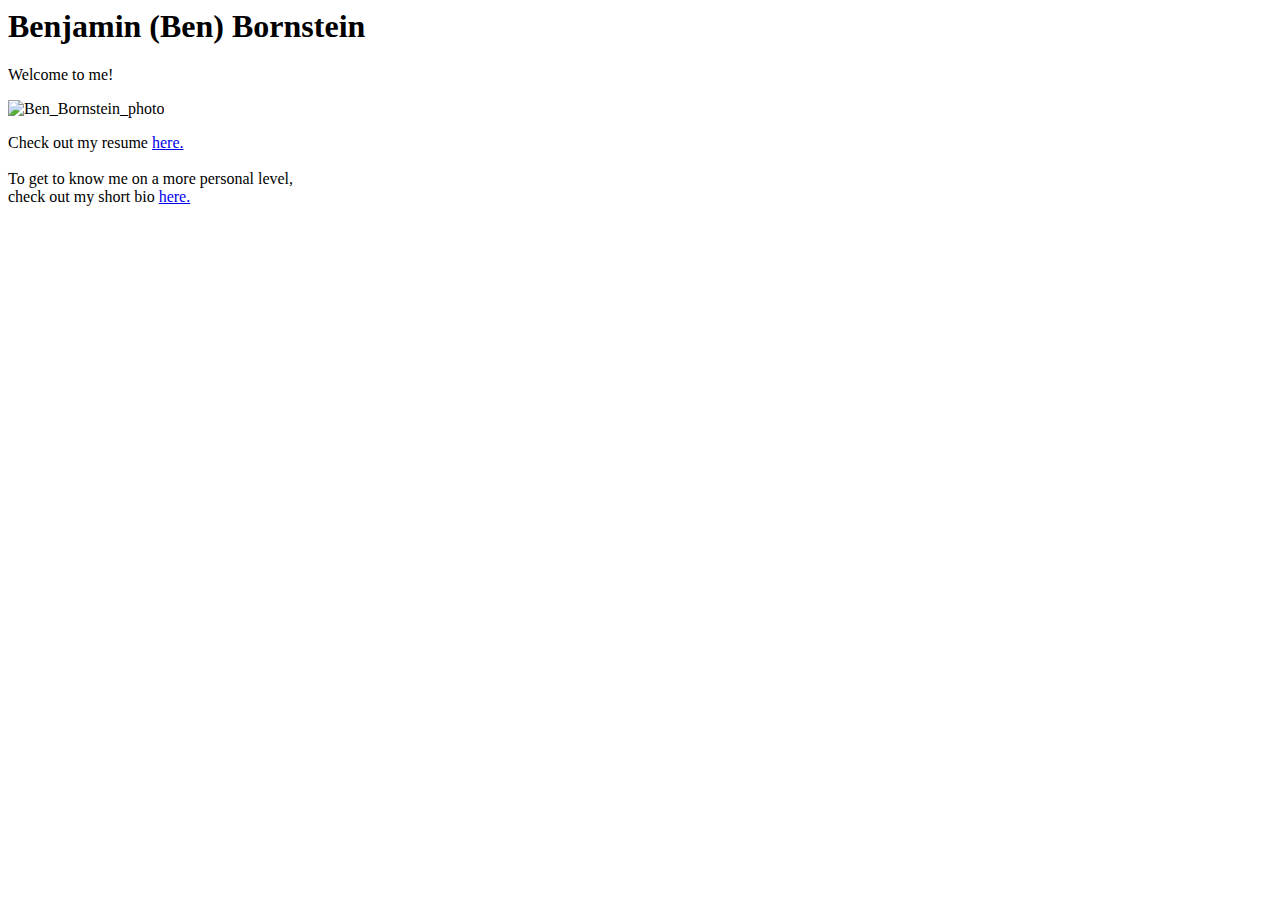
==== index.html @ 7f79f78c "this commit contains the most recent version of index.html" ====
<!-- This file contains a redirect to benbornstein.github.io -->

<html><lang="en"
	<meta charset="utf-8" />
	<link rel="stylesheet" href="index_style.css" />
	<!--<meta http-equiv="Refresh" content="0; url="-->
	<head>
		<title>Benjamin Bornstein's GitHub</title>
	</head>
	<body>
		<h1>Benjamin (Ben) Bornstein</h1>
		<div>
			<label id="intro">Welcome to me!</label><br>
		</div>
		<p>
			<img
			src="me_comp20.jpg" alt="Ben_Bornstein_photo"/>
		</p>
		<div>
			<label class="feature">Check out my resume <a href="resume.html" target="_blank">here.</a></label><br><br>
			<label class="feature">To get to know me on a more personal level,</label><br>
			<label class="feature">check out my short bio <a href="bio.html" target="_blank">here.</a></label>
		</div>
	</body>
</lang="en">
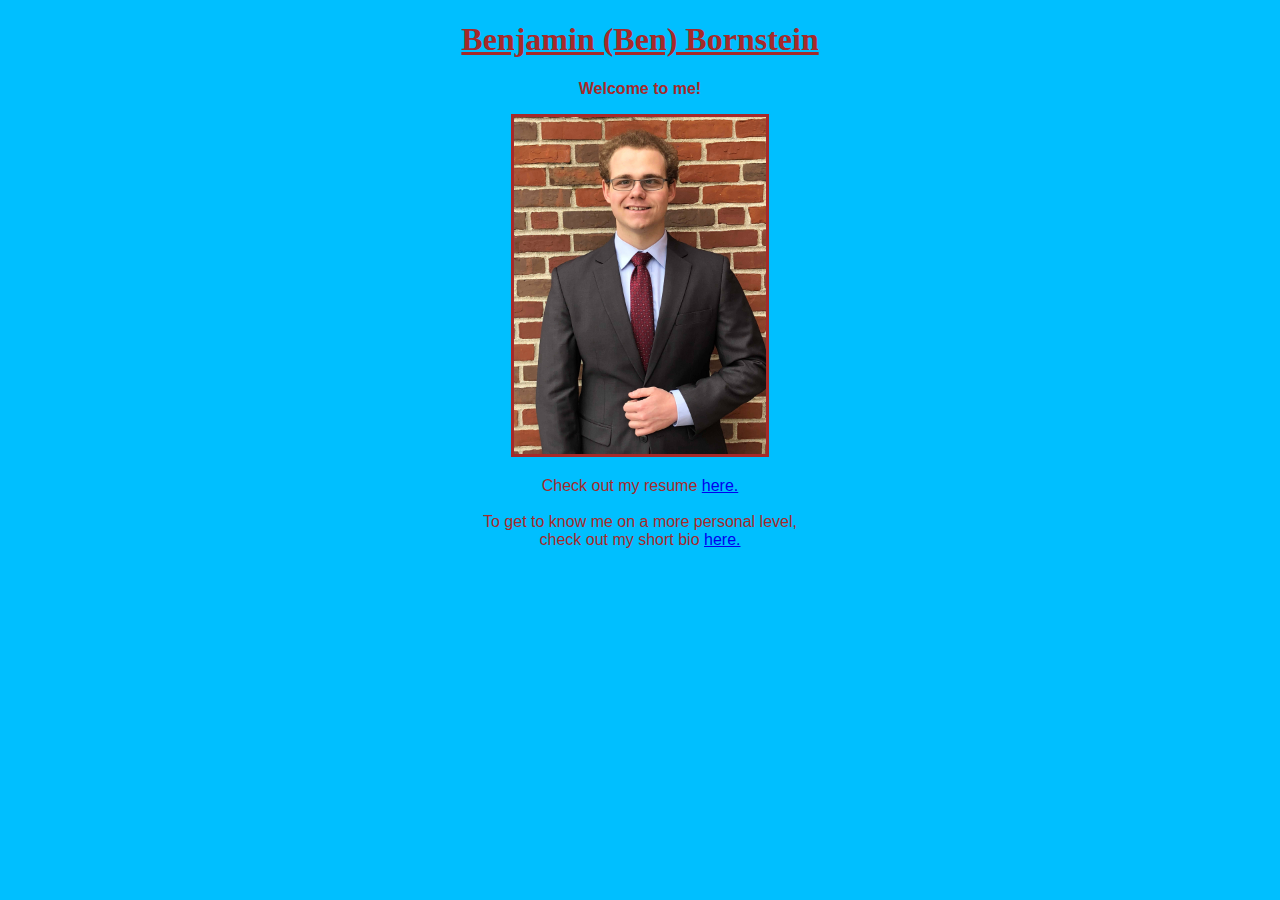
==== commit ad7d37d7: "Updated index.html after validation" ====
--- a/index.html
+++ b/index.html
@@ -1,10 +1,11 @@
-<!-- This file contains a redirect to benbornstein.github.io -->
+<!-- This file contains the homepage (index page) for benbornstein.github.io -->
 
-<html><lang="en"
-	<meta charset="utf-8" />
-	<link rel="stylesheet" href="index_style.css" />
-	<!--<meta http-equiv="Refresh" content="0; url="-->
-	<head>
+<!DOCTYPE html> <!--HTML document-->
+
+<html lang="en">
+	<head>	
+		<meta charset="utf-8" /> <!-- metatag used to include character encoding-->
+		<link rel="stylesheet" href="index_style.css" /> <!--stylesheet link-->
 		<title>Benjamin Bornstein's GitHub</title>
 	</head>
 	<body>
@@ -22,6 +23,4 @@
 			<label class="feature">check out my short bio <a href="bio.html" target="_blank">here.</a></label>
 		</div>
 	</body>
-</lang="en">
-
-		
+</html>--- a/index_style.css
+++ b/index_style.css
@@ -0,0 +1,29 @@
+/* This file contains styling for index.html */
+
+
+body {
+	font-family: "Arial";
+	text-align: center;
+	background-color: deepskyblue;
+	color: brown;
+}
+
+h1 {
+	font-family: "Times New Roman";
+	text-decoration: underline;
+}
+
+img {
+	width: 20%;
+	height: auto;
+	border-style: solid;
+}
+
+#intro {
+	font-size: 1em;
+	font-weight: bold;
+}
+
+.feature {
+	font-family: Arial;
+}